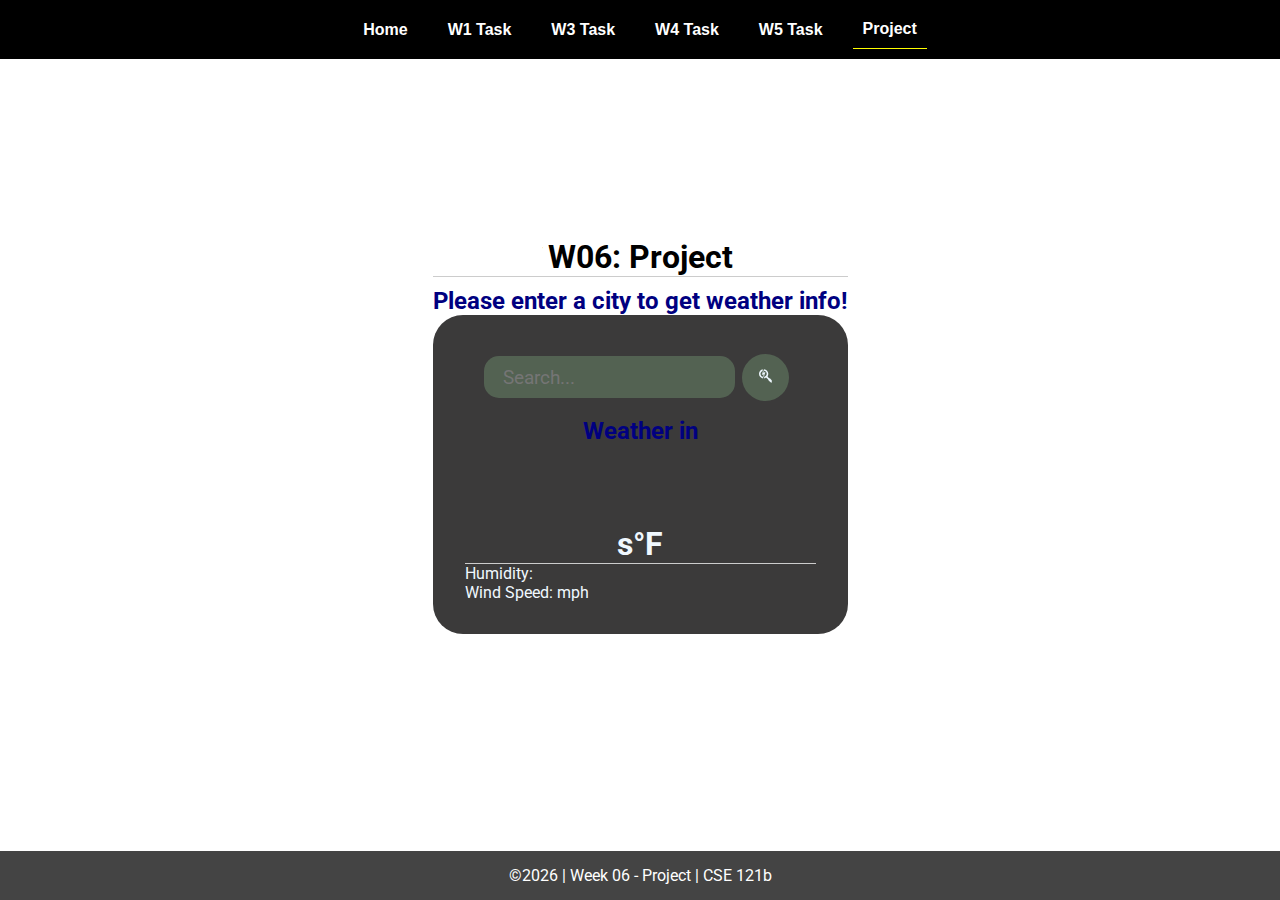
==== project.html @ d6224b30 "test1" ====
<!DOCTYPE html>
<html lang="en">

<head>
  <meta charset="UTF-8">
  <meta name="viewport" content="width=device-width, initial-scale=1.0">
  <title>CSE 121b | W06: Project</title>
  <link rel="preconnect" href="https://fonts.googleapis.com">
  <link rel="preconnect" href="https://fonts.gstatic.com" crossorigin>
  <link href="https://fonts.googleapis.com/css2?family=Roboto:wght@400;600&display=swap"
    rel="stylesheet">
  <link rel="stylesheet" href="styles/project.css">
</head>

<body>
  <nav>
    <ul id="menu">
      <li><a id="toggleMenu">&equiv;</a></li>
      <li><a href="index.html">Home</a></li>
      <li><a href="w01-task.html">W1 Task</a></li>
      <li><a href="w03-task.html">W3 Task</a></li>
      <li><a href="w04-task.html">W4 Task</a></li>
      <li><a href="w05-task.html">W5 Task</a></li>
      <li><a href="project.html"class="active">Project</a></li>
    </ul>
  </nav>
  <main id="gridly">
    <h1>W06: Project</h1>
    <h2>Please enter a city to get weather info!</h2>

    <div class="card">
      <div class="search">
          <input type="text" class="search-bar" placeholder="Search...">
          <button><svg stroke="currentColor" fill="currentColor" stroke-width="1.5" viewBox="0 0 460 512" height="1.3em" width="1em" xmlns="http://www.w3.org/2000/svg"><path d="M220.6 130.3l-67.2 28.2V43.2L98.7 233.5l54.7-24.2v130.3l67.2-209.3zm-83.2-96.7l-1.3 4.7-15.2 52.9C80.6 106.7 52 145.8 52 191.5c0 52.3 34.3 95.9 83.4 105.5v53.6C57.5 340.1 0 272.4 0 191.6c0-80.5 59.8-147.2 137.4-158zm311.4 447.2c-11.2 11.2-23.1 12.3-28.6 10.5-5.4-1.8-27.1-19.9-60.4-44.4-33.3-24.6-33.6-35.7-43-56.7-9.4-20.9-30.4-42.6-57.5-52.4l-9.7-14.7c-24.7 16.9-53 26.9-81.3 28.7l2.1-6.6 15.9-49.5c46.5-11.9 80.9-54 80.9-104.2 0-54.5-38.4-102.1-96-107.1V32.3C254.4 37.4 320 106.8 320 191.6c0 33.6-11.2 64.7-29 90.4l14.6 9.6c9.8 27.1 31.5 48 52.4 57.4s32.2 9.7 56.8 43c24.6 33.2 42.7 54.9 44.5 60.3s.7 17.3-10.5 28.5zm-9.9-17.9c0-4.4-3.6-8-8-8s-8 3.6-8 8 3.6 8 8 8 8-3.6 8-8z"></path></svg></button>
      </div>
      <div class="weather">
          <h2 class="city">Weather in </h2>
          <h1 class="temp"> s°F</h1>
          <div class="flex"> 
              <img src="http://openweathermap.org/img/wn/04n.png" alt="" class="icon">
              <div class="description"></div>
          </div>
          <div class="humidity">Humidity: </div>
          <div class="wind">Wind Speed: mph</div>
      </div>
  </div>
  <script src="scripts/project.js" defer></script>

  </main>


  <footer>
    &copy;<span id="year"></span> | Week 06 - Project | CSE 121b
  </footer>
  <script src="scripts/main.js"></script>
  <script>
    document.getElementById("year").innerHTML = new Date().getFullYear();
  </script>
  <script src="scripts/project.js"></script>
</body>

</html>
---- styles/project.css ----
body {
    display: flex;
    justify-content: center;
    align-items: center;
    height: 88vh;
    margin: 0;
    font-family: 'Roboto', Helvetica, sans-serif;
    
}


input.search-bar {
    border: none;
    outline: none;
    padding: .5em 1em;
    border-radius: 15px;
    font-size: 19px;
    font-family: inherit;
    color: aliceblue;
    background: #6d8d6d7c;
    width: calc(100% - 100px);

}

button {
    cursor: pointer;
    margin: .5em;
    border-radius: 50%;
    border: none;
    height: 47px;
    width: 47px;
    color: aliceblue;
    outline: none;background: #6d8d6d7c;
    transition: .2s ease-in;
}

button:hover {
    background: #6d7d6d3c;
}

.description {
    text-transform: capitalize;
    margin-left: 8px;
}

.flex {
    display: flex;
    align-items: center;
}

.card {
    background: #0f0e0ed0;
    color: aliceblue;
    padding: 2em;
    border-radius: 30px;
    width: 100%;
    max-width: 420px;
    margin: 0;
}

.search {
    display: flex;
    align-items: center;
    justify-content: center;
}






/* Universal Selector */
* {
    margin: 0;
    padding: 0;
    box-sizing: border-box;
}

/* HTML Selectors */

nav {
    background-color: black;
    width: 100%;
    position: fixed;
    top: 0;
}

nav ul {
    display: flex;
    flex-direction: column;
    align-items: center;
    max-width: -moz-fit-content;
    max-width: fit-content;
    margin: 0 auto;
}

nav ul li {
    flex: 1 1 auto;
}

nav ul li:first-child {
    display: block;
    font-size: 2rem;
}

nav ul li:first-child a {
    padding: 1px 10px;
}

nav ul li {
    display: none;
    list-style: none;
    margin: 10px;
}

nav ul li a {
    display: block;
    padding: 10px;
    text-decoration: none;
    font-weight: 600;
    color: white;
    text-align: center;
    font-family: 'Arial Narrow', Arial, sans-serif;
}

nav ul li a:hover {
    background-color: #efefef;
    color: black;
}

h1, h2 {
    text-align: center;
    
}

h1 {
    border-bottom: 1px solid #ccc;
}

#gridly h1 {
    margin-top: 80px;
}

h2 {
    font-size: 1.5rem;
    color: navy;
    text-align: center;
    margin-top: 10px;
}

h3 {
    font-size: 1.3rem;
    margin-bottom: 1rem;
}

header {
    margin-top: 70px;
}

picture {
    margin: 0 auto;
}

picture img {
    width: 240px;
    height: auto;
    border-radius: 5%;
    border: 1px solid #ccc;
    box-shadow: 0 0 30px #777;
}

section {
    display: flex;
    flex-direction: column;
    align-items: center;
    margin: 0 auto 1rem;
    border: 1px solid rgba(0, 0, 0, .1);
    padding: 1rem;
    background-color: #eee;
}

article {
    margin-bottom: 1rem;
}

article div {
    margin-bottom: .5rem;
    text-align: right;
}

label {
    padding: .35rem;
}

input {
    padding: .35rem;
}

input[type="button"] {
    padding: .5rem;
    background-color: #444;
    color: white;
    border: none;
    border-radius: 5px;
    cursor: pointer;
    width: 100%
}

input[type="checkbox"] {
    width: 25px;
    height: 25px;
}

dt {
    font-weight: 700;
}

dt::before {
    content: "🏘️ ";
}

dd {
    margin: 0 0 .5rem 2rem;
    font-size: smaller;
}

footer {
    background-color: #444;
    color: white;
    padding: 15px;
    text-align: center;
    width: 100%;
    position: fixed;
    bottom: 0;
}

/* Class Selectors */
.active {
    border-bottom: 1px solid yellow;
}

.open li {
    display: block;
}

.block {
    display: block;
}

.larger {
    font-size: larger;
    color: red;
}

.right {
    width: 100%;
    text-align: right;
}

.middle {
    display: flex;
    align-items: center;
    justify-content: right;
    gap: 1rem;
}

/* ID Selectors */

#home {
    margin-top: 125px;
    display: grid;
    grid-template-columns: 1fr;
    grid-gap: 20px;
    align-items: center;
    justify-content: center;
}


#section1 {
    background-color: rgb(225, 250, 225, .5);
}

#section2 {
    background-color: rgba(200, 200, 250, 0.5);

}

#section2 div {
    margin-bottom: 1rem;
}

#section3 {
    background-color: rgb(250, 225, 250, .5);
}

#filtered {
    appearance: none;
    display: flex;
    padding: .5rem;
    background-color: #eee;
    color: #444;
    font-weight: 700;
    margin: 1rem auto;
    width: 200px;
    border: 1px solid rgba(0, 0, 0, .2);
    text-align: center;
}

#filtered option:disabled {
    font-style: italic;
    padding: 1rem;
    background-color: #111;
    color: #eee;
}

#temples {
    display: grid;
    grid-template-columns: repeat(auto-fit, minmax(320px, 1fr));
    grid-gap: .5rem;
    align-items: center;
    margin-bottom: 3rem;
}

#temples article {
    height: 250px;
    margin: .5rem;
    border: 1px solid rgba(0, 0, 0, .1);
    padding: 1rem;
    background-color: #eee;
    display: flex;
    flex-direction: column;
    align-items: center;
    justify-content: center;
}

#temples h4 {
    color: navy;
    font-size: smaller;
}


#temples img {
    width: 250px;
    height: auto;
    box-shadow: 0 0 30px #777;
    margin: .5rem;
}

/* Media Queries */
@media only screen and (min-width: 32.5em) {
    nav ul {
        flex-direction: row;
    }

    nav ul li:first-child {
        display: none;
    }

    nav ul li {
        display: block;
    }

    section {
        min-width: 300px;
    }

    #home {
        margin: 100px auto 20px;
        grid-template-columns: 250px 1fr;
        max-width: -moz-fit-content;
        max-width: fit-content;
    }

    #task3 {
        display: grid;
        grid-template-columns: 1fr 1fr;
        grid-gap: 5px;
        margin: 0 auto;
        max-width: 950px;
    }

}
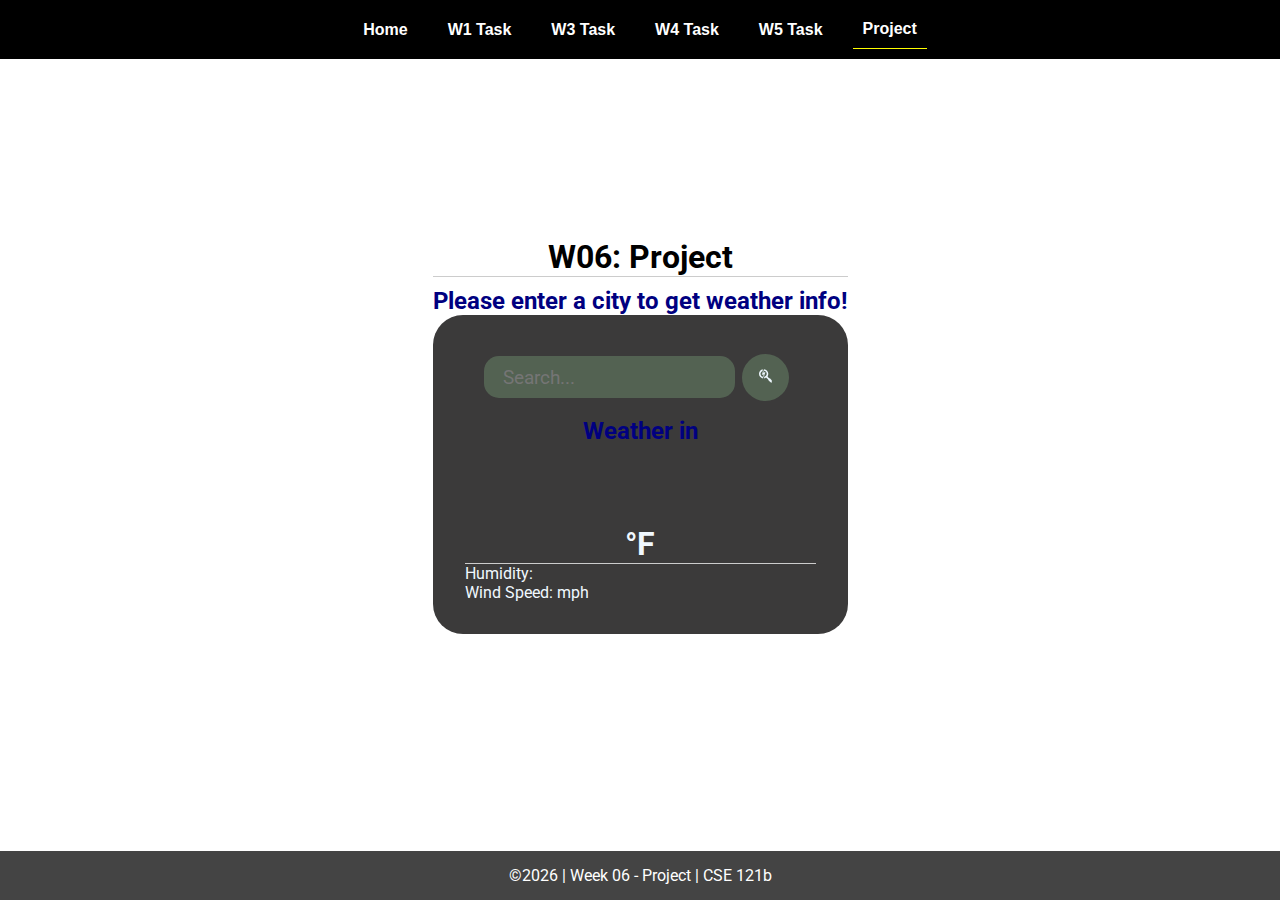
==== commit 684c4021: "finalmaybe" ====
--- a/project.html
+++ b/project.html
@@ -35,7 +35,7 @@
       </div>
       <div class="weather">
           <h2 class="city">Weather in </h2>
-          <h1 class="temp"> s°F</h1>
+          <h1 class="temp"> °F</h1>
           <div class="flex"> 
               <img src="http://openweathermap.org/img/wn/04n.png" alt="" class="icon">
               <div class="description"></div>
